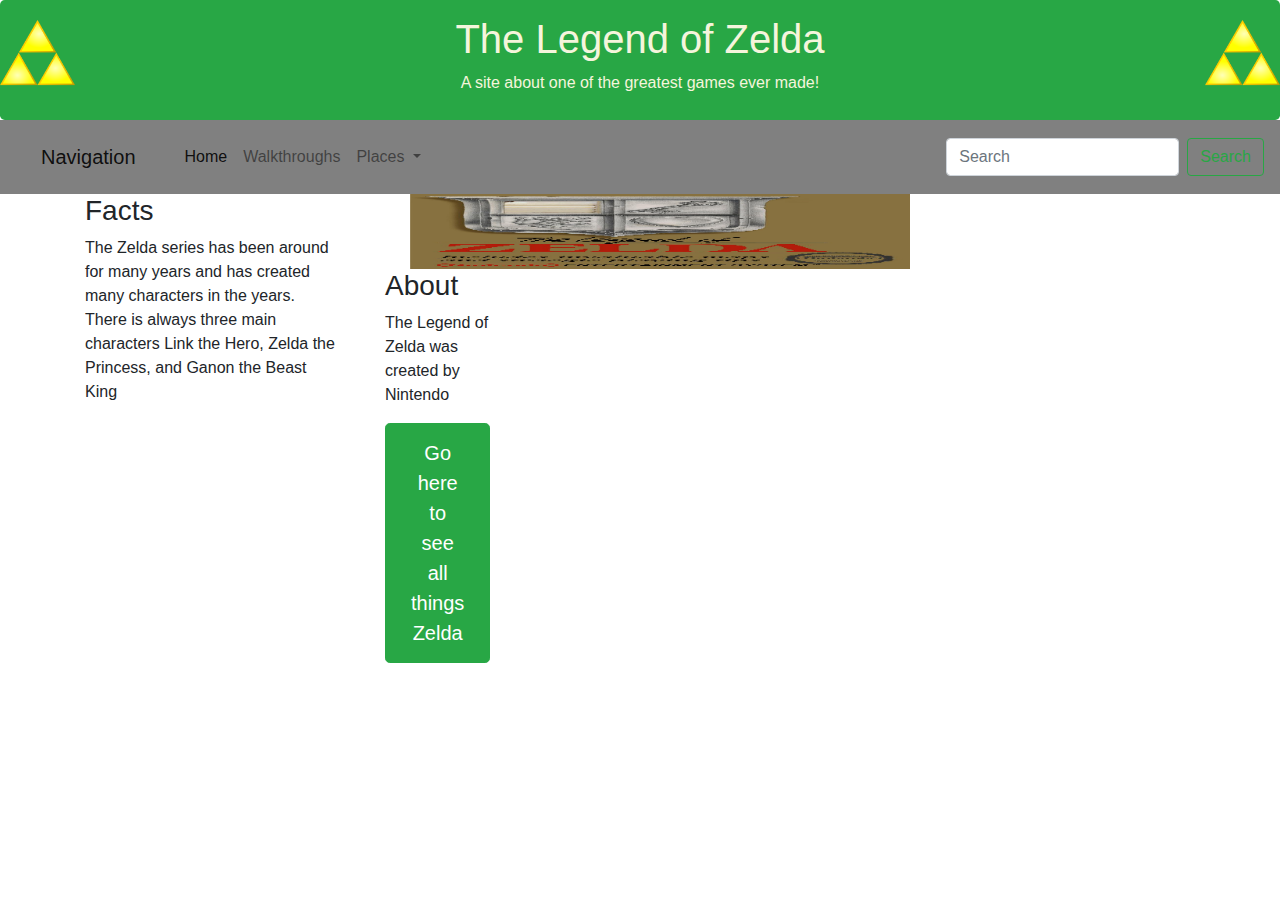
==== gallery2.html @ fd7f8ee6 "Add files via upload" ====
<!DOCTYPE html>
<html lang="en">
<head>
    <link rel="apple-touch-icon" sizes="180x180" href="imgs/favicon.ico">
    <link rel="icon" type="image/png" sizes="32x32" href="imgs/favicon.ico">
    <link rel="icon" type="image/png" sizes="16x16" href="imgs/favicon.ico">
    <link rel="manifest" href="/site.webmanifest">
    <meta charset="UTF-8">
    <meta name="viewport" content="width=device-width, initial-scale=1.0">
    <meta http-equiv="X-UA-Compatible" content="ie=edge">
    <title>Legend of Zelda FanSite</title>
    <link rel="stylesheet" href="https://stackpath.bootstrapcdn.com/bootstrap/4.3.1/css/bootstrap.min.css" integrity="sha384-ggOyR0iXCbMQv3Xipma34MD+dH/1fQ784/j6cY/iJTQUOhcWr7x9JvoRxT2MZw1T" crossorigin="anonymous">
    <link rel="stylesheet" href="css/app.css">
</head>
<body>         
        <header class="navbar-inverse" role="banner" padding=0>
            <div class="jumbotron text-center background" style="margin-bottom:0"> 
              <img src=imgs/2019-09-10.png>
              <div class="img2">
              <img src=imgs/2019-09-10-copy.png>
            </div>
              <h1 style="color:beige;">The Legend of Zelda</h1>
                <p style="color:beige;">A site about one of the greatest games ever made!</p> 
              </div>   
           </header>

           
              <nav class=" navbar navbar-expand-lg navbar-light color">
                  <a class="navbar-brand" href="#">Navigation</a>
                  <button class="navbar-toggler" type="button" data-toggle="collapse" data-target="#navbarSupportedContent" aria-controls="navbarSupportedContent" aria-expanded="false" aria-label="Toggle navigation">
                    <span class="navbar-toggler-icon"></span>
                  </button>
                
                  <div class="collapse navbar-collapse" id="navbarSupportedContent">
                    <ul class="navbar-nav mr-auto">
                      <li class="nav-item active">
                        <a class="nav-link" href="index.html">Home <span class="sr-only">(current)</span></a>
                      </li>
                      <li class="nav-item">
                        <a class="nav-link" href="https://www.zeldadungeon.net/">Walkthroughs</a>
                      </li>
                      <li class="nav-item dropdown">
                        <a class="nav-link dropdown-toggle" href="#" id="navbarDropdown" role="button" data-toggle="dropdown" aria-haspopup="true" aria-expanded="false">
                          Places
                        </a>
                        <div class="dropdown-menu" aria-labelledby="navbarDropdown" style="background-color: grey;">
                          <a class="dropdown-item" href="#">Games</a>
                          <a class="dropdown-item" href="#">Systems</a>
                          <div class="dropdown-divider"></div>
                          <a class="dropdown-item" href="gallery.html">Gallery</a>
                        </div>
                    </ul>
                    <form class="form-inline my-2 my-lg-0">
                      <input class="form-control mr-sm-2" type="search" placeholder="Search" aria-label="Search">
                      <button class="btn btn-outline-success my-2 my-sm-0" type="submit">Search</button>
                    </form>
                  </div>
              </nav>

              <div class="container">
                <img src="" alt="">
                <div class="row">
                  <div class="col-sm-3">
                    <h3>Facts</h3>
                    <p>The Zelda series has been around for many years and has created many characters in the years.  
                      <br>
                      There is always three main characters Link the Hero, Zelda the Princess, and Ganon the Beast King </p>
                  </div>
                  <div class="col-sm-6">
                        <div class="carousel-inner">
                                <div class="carousel-item active">
                                  <img src="imgs/NES-LEGEND-OF-ZELDA.jpg" alt="The Legend of Zelda" width="500px" height="1000px">
                                </div>  
                  </div>
                  <div class="col-sm-3">
                    <h3>About</h3> 
                    <p>The Legend of Zelda was created by Nintendo</p>
                    <a href="https://www.zelda.com/" class="btn btn-primary btn-lg btn-success" role="button">Go here to see all things Zelda</a>

                    
                  </div>
                </div>
              </div>      


        <script src="https://code.jquery.com/jquery-3.3.1.slim.min.js" integrity="sha384-q8i/X+965DzO0rT7abK41JStQIAqVgRVzpbzo5smXKp4YfRvH+8abtTE1Pi6jizo" crossorigin="anonymous"></script>
        <script src="https://cdnjs.cloudflare.com/ajax/libs/popper.js/1.14.7/umd/popper.min.js" integrity="sha384-UO2eT0CpHqdSJQ6hJty5KVphtPhzWj9WO1clHTMGa3JDZwrnQq4sF86dIHNDz0W1" crossorigin="anonymous"></script>
        <script src="https://stackpath.bootstrapcdn.com/bootstrap/4.3.1/js/bootstrap.min.js" integrity="sha384-JjSmVgyd0p3pXB1rRibZUAYoIIy6OrQ6VrjIEaFf/nJGzIxFDsf4x0xIM+B07jRM" crossorigin="anonymous"></script>
</body>
</html>
---- css/app.css ----
.background{
    background-color: #28A745;
}
.color{
    background-color: grey;
}
.jumbotron{
    height:120px;
    padding:0;
    padding-top:15px;
}
img{
    float:right;
    height:75px;
}
.img2{
    float:left;
    height:75px;
}
a:link, a:visited {
    /* background-color: green; */
    color: white;
    padding: 14px 25px;
    text-align: center; 
    text-decoration: none;
    display: inline-block;
  }
  
  a:hover, a:active {
    background-color: gold;
    color:blue;
  }
  body {
      background-image: url(https://i.pinimg.com/originals/b0/6d/29/b06d2935ba6d9b2490d6e5907c027336.jpg);
      background-repeat: no-repeat;
      background-size: cover;
  }
.container{
    background-color:white;
}

.carousel {
    width:640px;
    height:360px;
  }
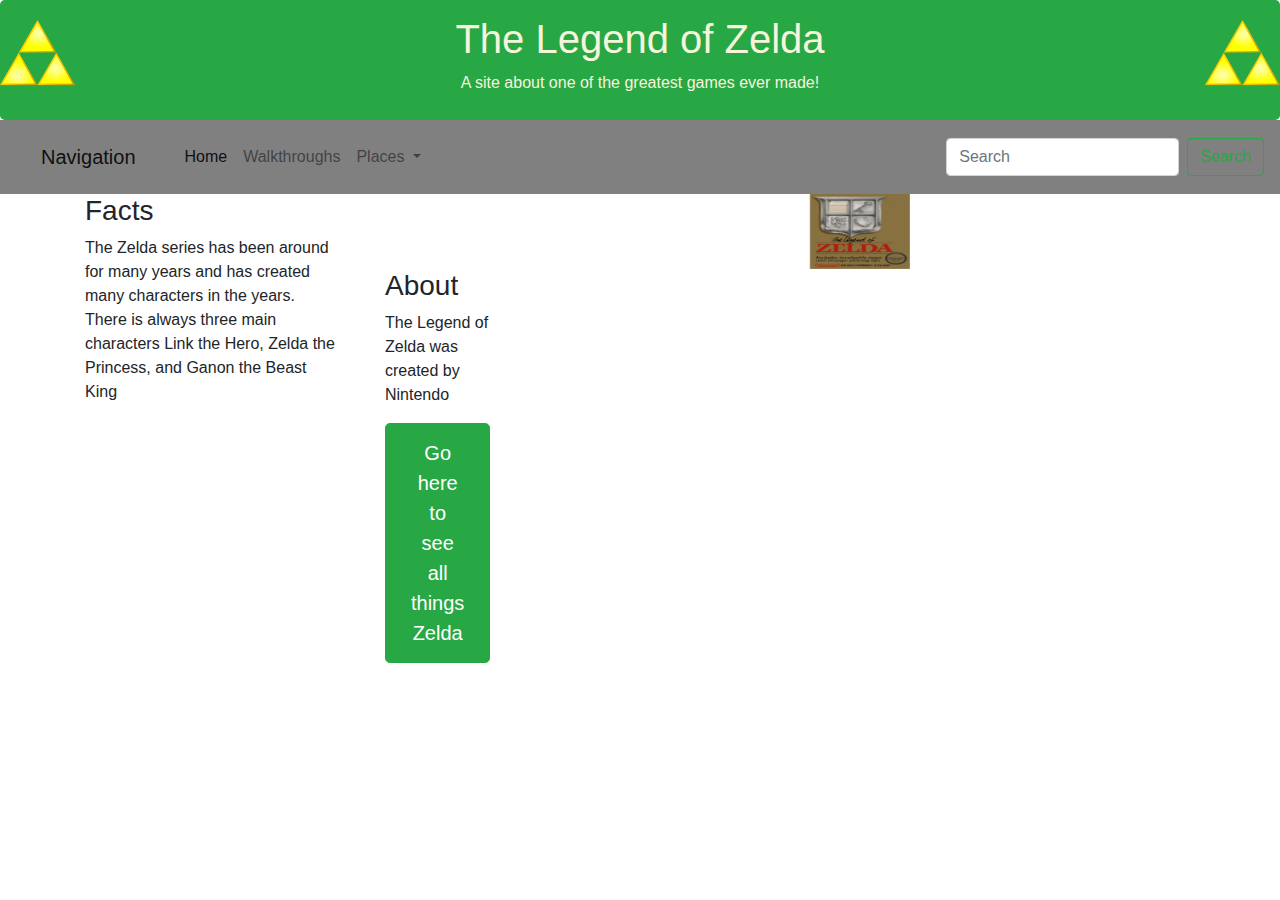
==== commit 418fea36: "Update gallery2.html" ====
--- a/gallery2.html
+++ b/gallery2.html
@@ -1,9 +1,11 @@
 <!DOCTYPE html>
 <html lang="en">
 <head>
-    <link rel="apple-touch-icon" sizes="180x180" href="imgs/favicon.ico">
-    <link rel="icon" type="image/png" sizes="32x32" href="imgs/favicon.ico">
-    <link rel="icon" type="image/png" sizes="16x16" href="imgs/favicon.ico">
+        <link rel="apple-touch-icon" sizes="180x180" href="imgs/favicon.ico">
+        <link rel="icon" type="image/png" sizes="32x32" href="imgs/favicon.ico">
+        <link rel="icon" type="image/png" sizes="16x16" href="imgs/favicon.ico">
+        <link rel="icon" type="image/png" sizes="16x16" href="imgs/android-chrome-192x192.png">
+        <link rel="icon" type="image/png" sizes="16x16" href="imgs/android-chrome-512x512.png">
     <link rel="manifest" href="/site.webmanifest">
     <meta charset="UTF-8">
     <meta name="viewport" content="width=device-width, initial-scale=1.0">
@@ -47,7 +49,7 @@
                           <a class="dropdown-item" href="#">Games</a>
                           <a class="dropdown-item" href="#">Systems</a>
                           <div class="dropdown-divider"></div>
-                          <a class="dropdown-item" href="gallery.html">Gallery</a>
+                          <a class="dropdown-item" href="gallery2.html">Gallery</a>
                         </div>
                     </ul>
                     <form class="form-inline my-2 my-lg-0">
@@ -69,7 +71,7 @@
                   <div class="col-sm-6">
                         <div class="carousel-inner">
                                 <div class="carousel-item active">
-                                  <img src="imgs/NES-LEGEND-OF-ZELDA.jpg" alt="The Legend of Zelda" width="500px" height="1000px">
+                                  <img src="imgs/NES-LEGEND-OF-ZELDA.jpg" alt="The Legend of Zelda" width="100px" height="100px">
                                 </div>  
                   </div>
                   <div class="col-sm-3">
@@ -87,4 +89,4 @@
         <script src="https://cdnjs.cloudflare.com/ajax/libs/popper.js/1.14.7/umd/popper.min.js" integrity="sha384-UO2eT0CpHqdSJQ6hJty5KVphtPhzWj9WO1clHTMGa3JDZwrnQq4sF86dIHNDz0W1" crossorigin="anonymous"></script>
         <script src="https://stackpath.bootstrapcdn.com/bootstrap/4.3.1/js/bootstrap.min.js" integrity="sha384-JjSmVgyd0p3pXB1rRibZUAYoIIy6OrQ6VrjIEaFf/nJGzIxFDsf4x0xIM+B07jRM" crossorigin="anonymous"></script>
 </body>
-</html>+</html>
